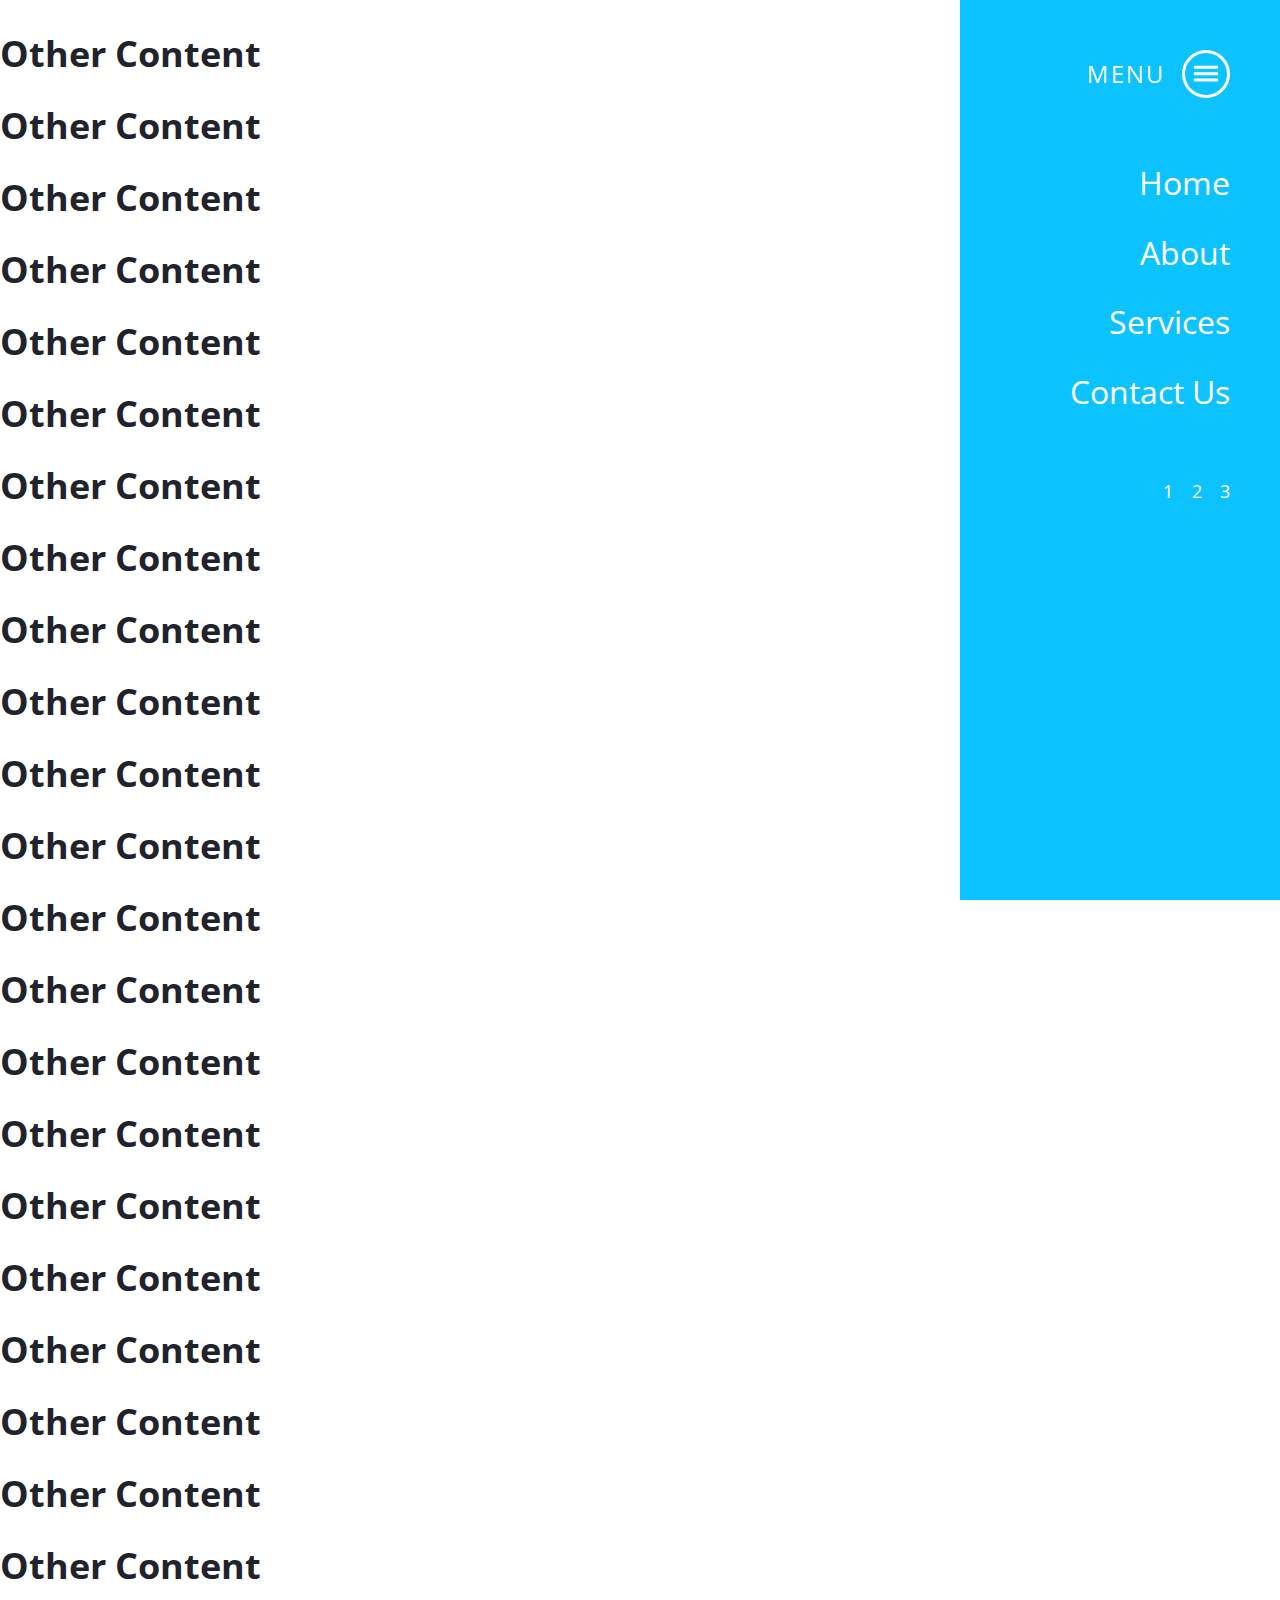
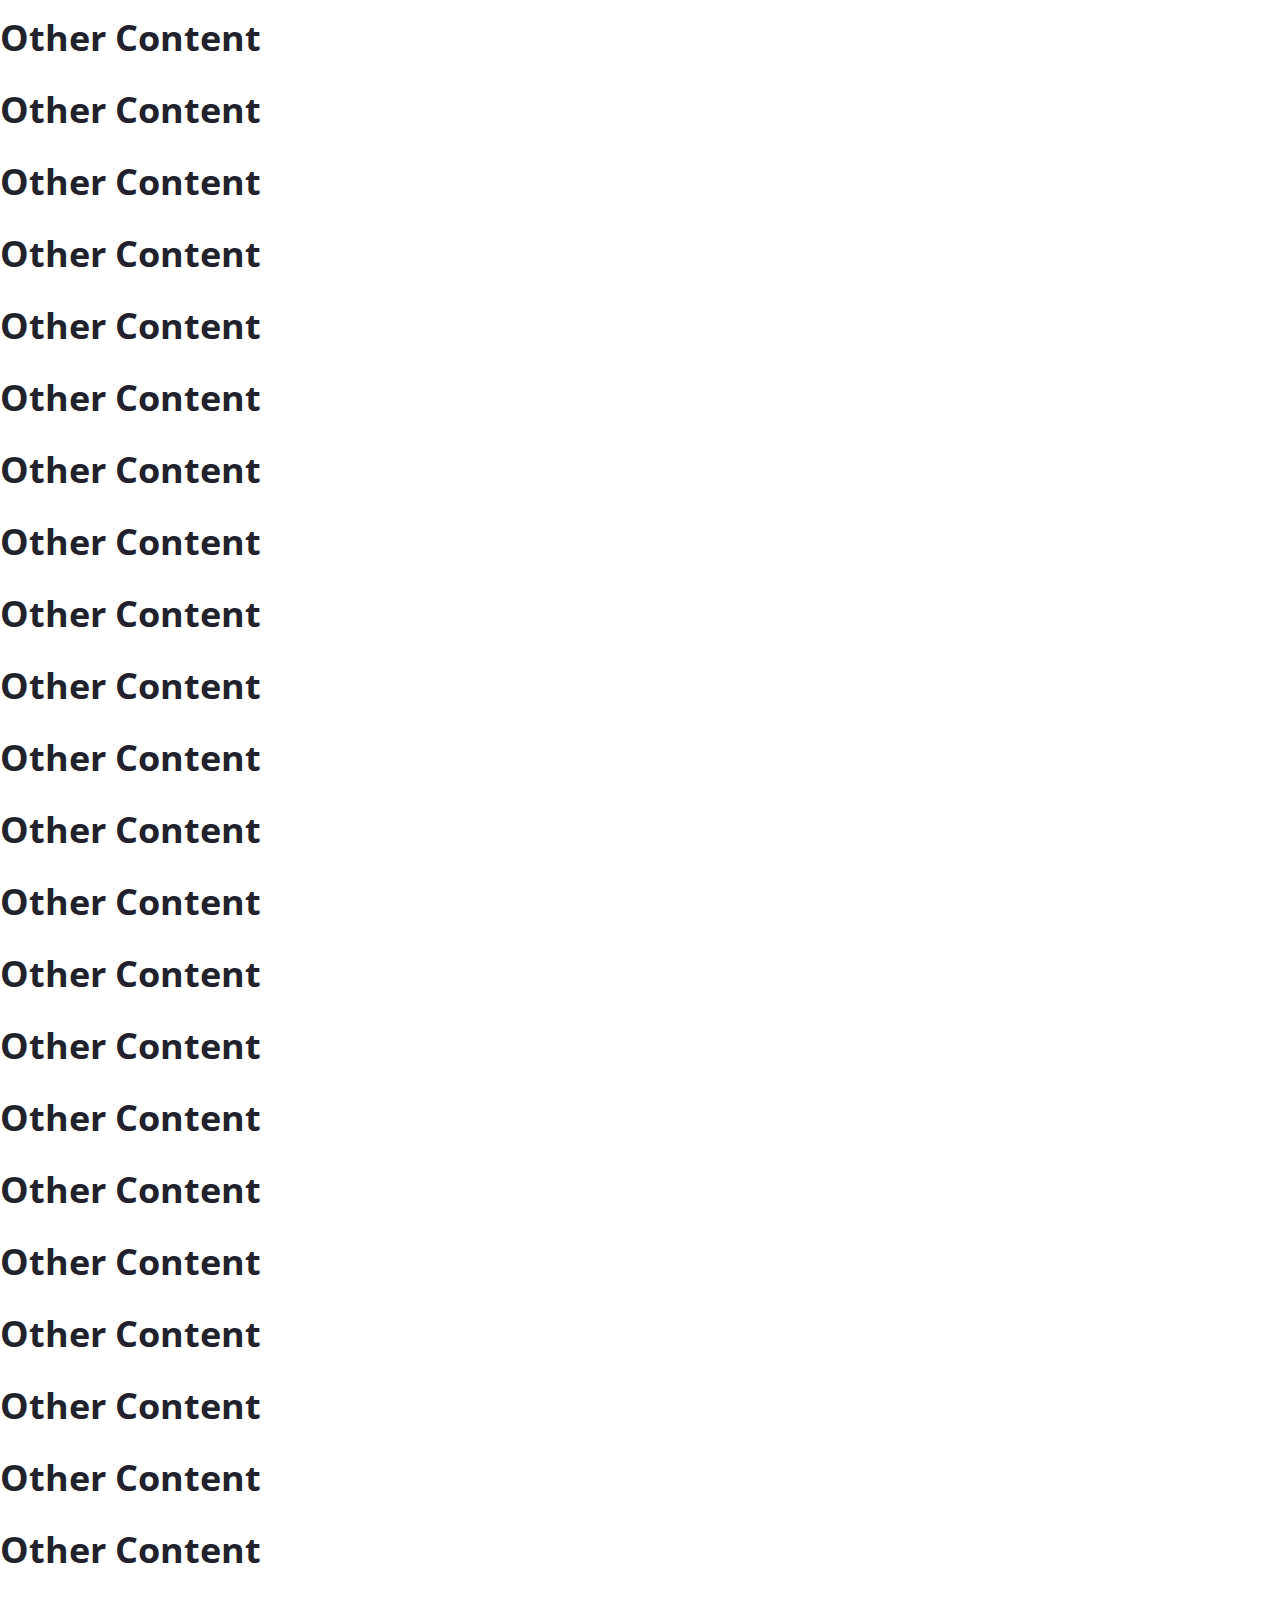
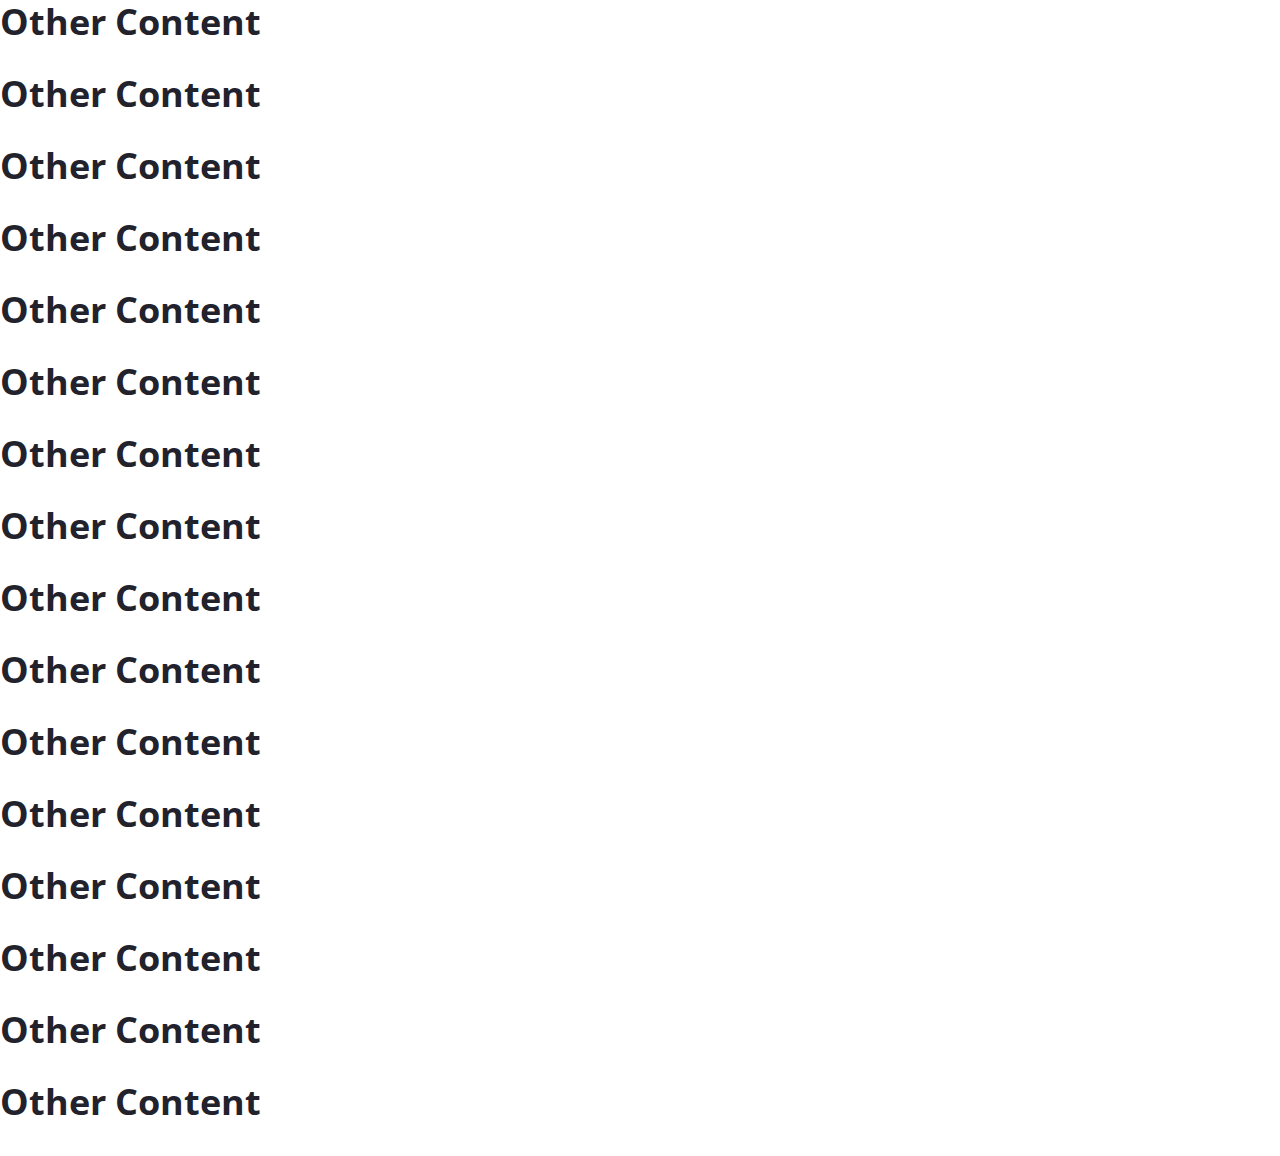
==== examples/sandwhich-side-menu.html @ 325e7efe "Added source control to current code." ====
<html>
	<head>
		<title>Matts Bootstrap Examples</title>
		<link href='https://fonts.googleapis.com/css?family=Open+Sans:400,300,300italic,400italic,600,600italic,700,700italic,800,800italic' rel='stylesheet' type='text/css'>
		<link href="../stylesheets/mattsBootstrap.css" rel="stylesheet">
		<style type="text/css">
			@import url(https://fonts.googleapis.com/css?family=Open+Sans:400,300,600,700,800);

			body {
				font-family: 'Open Sans', sans-serif;
			}
		</style>
	</head>
	<body>
		<section class="menuBar">
			<div id="mainMenuToggle" class="open">
				<header>
					<div class="toggle" onclick="toggleMenu()">
						<span class="text">Menu</span>
						<svg class="barsIcon" xmlns="http://www.w3.org/2000/svg" viewBox="0 0 640 640">
							<circle cx="320" cy="320" r="300" stroke-width="40"></circle>
							<rect class="topBar" x="157" y="210" rx="15" ry="15" width="325" height="40"></rect>
							<rect class="midBar" x="157" y="295" rx="15" ry="15" width="325" height="40"></rect>
							<rect class="botBar" x="157" y="380" rx="15" ry="15" width="325" height="40"></rect>
						</svg>
					</div>
				</header>
				<main>
					<ul class="nav">
						<li><a href="#">Home</a></li>
						<li><a href="#">About</a></li>
						<li><a href="#">Services</a></li>
						<li><a href="#">Contact Us</a></li>
					</ul>
					<ul class="social-nav">
						<li><a href="#">1</a></li>
						<li><a href="#">2</a></li>
						<li><a href="#">3</a></li>
					</ul>
				</main>
			</div>
		</section>

		<h1>Other Content</h1>
		<h1>Other Content</h1>
		<h1>Other Content</h1>
		<h1>Other Content</h1>
		<h1>Other Content</h1>
		<h1>Other Content</h1>
		<h1>Other Content</h1>
		<h1>Other Content</h1>
		<h1>Other Content</h1>
		<h1>Other Content</h1>
		<h1>Other Content</h1>
		<h1>Other Content</h1>
		<h1>Other Content</h1>
		<h1>Other Content</h1>
		<h1>Other Content</h1>
		<h1>Other Content</h1>
		<h1>Other Content</h1>
		<h1>Other Content</h1>
		<h1>Other Content</h1>
		<h1>Other Content</h1>
		<h1>Other Content</h1>
		<h1>Other Content</h1>
		<h1>Other Content</h1>
		<h1>Other Content</h1>
		<h1>Other Content</h1>
		<h1>Other Content</h1>
		<h1>Other Content</h1>
		<h1>Other Content</h1>
		<h1>Other Content</h1>
		<h1>Other Content</h1>
		<h1>Other Content</h1>
		<h1>Other Content</h1>
		<h1>Other Content</h1>
		<h1>Other Content</h1>
		<h1>Other Content</h1>
		<h1>Other Content</h1>
		<h1>Other Content</h1>
		<h1>Other Content</h1>
		<h1>Other Content</h1>
		<h1>Other Content</h1>
		<h1>Other Content</h1>
		<h1>Other Content</h1>
		<h1>Other Content</h1>
		<h1>Other Content</h1>
		<h1>Other Content</h1>
		<h1>Other Content</h1>
		<h1>Other Content</h1>
		<h1>Other Content</h1>
		<h1>Other Content</h1>
		<h1>Other Content</h1>
		<h1>Other Content</h1>
		<h1>Other Content</h1>
		<h1>Other Content</h1>
		<h1>Other Content</h1>
		<h1>Other Content</h1>
		<h1>Other Content</h1>
		<h1>Other Content</h1>
		<h1>Other Content</h1>
		<h1>Other Content</h1>
		<h1>Other Content</h1>

		<script type="text/javascript">
			function toggleMenu() {
				var menuToggleElement = document.getElementById("mainMenuToggle");
				if(menuToggleElement.className === "open") {
					menuToggleElement.className = "closed";
				} else {
					menuToggleElement.className = "open";
				}
			}
		</script>
	</body>
</html>
---- stylesheets/mattsBootstrap.css ----
/* Variables ------------------------------ */
/*
$color-primary: #3989E3;
$max-width: 1200px;
$medium-break-point: 900px;
$small-break-point: 400px;
*/
/* Imports ------------------------------ */
/*! normalize.css v4.0.0 | MIT License | github.com/necolas/normalize.css */
/**
 * 1. Change the default font family in all browsers (opinionated).
 * 2. Prevent adjustments of font size after orientation changes in IE and iOS.
 */
/* line 8, ../sass/_normalize.scss */
html {
  font-family: sans-serif;
  /* 1 */
  -ms-text-size-adjust: 100%;
  /* 2 */
  -webkit-text-size-adjust: 100%;
  /* 2 */
}

/**
 * Remove the margin in all browsers (opinionated).
 */
/* line 18, ../sass/_normalize.scss */
body {
  margin: 0;
}

/* HTML5 display definitions
   ========================================================================== */
/**
 * Add the correct display in IE 9-.
 * 1. Add the correct display in Edge, IE, and Firefox.
 * 2. Add the correct display in IE.
 */
/* line 31, ../sass/_normalize.scss */
article,
aside,
details,
figcaption,
figure,
footer,
header,
main,
menu,
nav,
section,
summary {
  /* 1 */
  display: block;
}

/**
 * Add the correct display in IE 9-.
 */
/* line 50, ../sass/_normalize.scss */
audio,
canvas,
progress,
video {
  display: inline-block;
}

/**
 * Add the correct display in iOS 4-7.
 */
/* line 61, ../sass/_normalize.scss */
audio:not([controls]) {
  display: none;
  height: 0;
}

/**
 * Add the correct vertical alignment in Chrome, Firefox, and Opera.
 */
/* line 70, ../sass/_normalize.scss */
progress {
  vertical-align: baseline;
}

/**
 * Add the correct display in IE 10-.
 * 1. Add the correct display in IE.
 */
/* line 79, ../sass/_normalize.scss */
template,
[hidden] {
  display: none;
}

/* Links
   ========================================================================== */
/**
 * Remove the gray background on active links in IE 10.
 */
/* line 91, ../sass/_normalize.scss */
a {
  background-color: transparent;
}

/**
 * Remove the outline on focused links when they are also active or hovered
 * in all browsers (opinionated).
 */
/* line 100, ../sass/_normalize.scss */
a:active,
a:hover {
  outline-width: 0;
}

/* Text-level semantics
   ========================================================================== */
/**
 * 1. Remove the bottom border in Firefox 39-.
 * 2. Add the correct text decoration in Chrome, Edge, IE, Opera, and Safari.
 */
/* line 113, ../sass/_normalize.scss */
abbr[title] {
  border-bottom: none;
  /* 1 */
  text-decoration: underline;
  /* 2 */
  text-decoration: underline dotted;
  /* 2 */
}

/**
 * Prevent the duplicate application of `bolder` by the next rule in Safari 6.
 */
/* line 123, ../sass/_normalize.scss */
b,
strong {
  font-weight: inherit;
}

/**
 * Add the correct font weight in Chrome, Edge, and Safari.
 */
/* line 132, ../sass/_normalize.scss */
b,
strong {
  font-weight: bolder;
}

/**
 * Add the correct font style in Android 4.3-.
 */
/* line 141, ../sass/_normalize.scss */
dfn {
  font-style: italic;
}

/**
 * Add the correct background and color in IE 9-.
 */
/* line 149, ../sass/_normalize.scss */
mark {
  background-color: #ff0;
  color: #000;
}

/**
 * Add the correct font size in all browsers.
 */
/* line 158, ../sass/_normalize.scss */
small {
  font-size: 80%;
}

/**
 * Prevent `sub` and `sup` elements from affecting the line height in
 * all browsers.
 */
/* line 167, ../sass/_normalize.scss */
sub,
sup {
  font-size: 75%;
  line-height: 0;
  position: relative;
  vertical-align: baseline;
}

/* line 175, ../sass/_normalize.scss */
sub {
  bottom: -0.25em;
}

/* line 179, ../sass/_normalize.scss */
sup {
  top: -0.5em;
}

/* Embedded content
   ========================================================================== */
/**
 * Remove the border on images inside links in IE 10-.
 */
/* line 190, ../sass/_normalize.scss */
img {
  border-style: none;
}

/**
 * Hide the overflow in IE.
 */
/* line 198, ../sass/_normalize.scss */
svg:not(:root) {
  overflow: hidden;
}

/* Grouping content
   ========================================================================== */
/**
 * 1. Correct the inheritance and scaling of font size in all browsers.
 * 2. Correct the odd `em` font sizing in all browsers.
 */
/* line 210, ../sass/_normalize.scss */
code,
kbd,
pre,
samp {
  font-family: monospace, monospace;
  /* 1 */
  font-size: 1em;
  /* 2 */
}

/**
 * Add the correct margin in IE 8.
 */
/* line 222, ../sass/_normalize.scss */
figure {
  margin: 1em 40px;
}

/**
 * 1. Add the correct box sizing in Firefox.
 * 2. Show the overflow in Edge and IE.
 */
/* line 231, ../sass/_normalize.scss */
hr {
  box-sizing: content-box;
  /* 1 */
  height: 0;
  /* 1 */
  overflow: visible;
  /* 2 */
}

/* Forms
   ========================================================================== */
/**
 * Change font properties to `inherit` in all browsers (opinionated).
 */
/* line 244, ../sass/_normalize.scss */
button,
input,
select,
textarea {
  font: inherit;
}

/**
 * Restore the font weight unset by the previous rule.
 */
/* line 255, ../sass/_normalize.scss */
optgroup {
  font-weight: bold;
}

/**
 * Show the overflow in IE.
 * 1. Show the overflow in Edge.
 * 2. Show the overflow in Edge, Firefox, and IE.
 */
/* line 265, ../sass/_normalize.scss */
button,
input,
select {
  /* 2 */
  overflow: visible;
}

/**
 * Remove the margin in Safari.
 * 1. Remove the margin in Firefox and Safari.
 */
/* line 276, ../sass/_normalize.scss */
button,
input,
select,
textarea {
  /* 1 */
  margin: 0;
}

/**
 * Remove the inheritence of text transform in Edge, Firefox, and IE.
 * 1. Remove the inheritence of text transform in Firefox.
 */
/* line 288, ../sass/_normalize.scss */
button,
select {
  /* 1 */
  text-transform: none;
}

/**
 * Change the cursor in all browsers (opinionated).
 */
/* line 297, ../sass/_normalize.scss */
button,
[type="button"],
[type="reset"],
[type="submit"] {
  cursor: pointer;
}

/**
 * Restore the default cursor to disabled elements unset by the previous rule.
 */
/* line 308, ../sass/_normalize.scss */
[disabled] {
  cursor: default;
}

/**
 * 1. Prevent a WebKit bug where (2) destroys native `audio` and `video`
 *    controls in Android 4.
 * 2. Correct the inability to style clickable types in iOS.
 */
/* line 318, ../sass/_normalize.scss */
button,
html [type="button"],
[type="reset"],
[type="submit"] {
  -webkit-appearance: button;
  /* 2 */
}

/**
 * Remove the inner border and padding in Firefox.
 */
/* line 329, ../sass/_normalize.scss */
button::-moz-focus-inner,
input::-moz-focus-inner {
  border: 0;
  padding: 0;
}

/**
 * Restore the focus styles unset by the previous rule.
 */
/* line 339, ../sass/_normalize.scss */
button:-moz-focusring,
input:-moz-focusring {
  outline: 1px dotted ButtonText;
}

/**
 * Change the border, margin, and padding in all browsers (opinionated).
 */
/* line 348, ../sass/_normalize.scss */
fieldset {
  border: 1px solid #c0c0c0;
  margin: 0 2px;
  padding: 0.35em 0.625em 0.75em;
}

/**
 * 1. Correct the text wrapping in Edge and IE.
 * 2. Correct the color inheritance from `fieldset` elements in IE.
 * 3. Remove the padding so developers are not caught out when they zero out
 *    `fieldset` elements in all browsers.
 */
/* line 361, ../sass/_normalize.scss */
legend {
  box-sizing: border-box;
  /* 1 */
  color: inherit;
  /* 2 */
  display: table;
  /* 1 */
  max-width: 100%;
  /* 1 */
  padding: 0;
  /* 3 */
  white-space: normal;
  /* 1 */
}

/**
 * Remove the default vertical scrollbar in IE.
 */
/* line 374, ../sass/_normalize.scss */
textarea {
  overflow: auto;
}

/**
 * 1. Add the correct box sizing in IE 10-.
 * 2. Remove the padding in IE 10-.
 */
/* line 383, ../sass/_normalize.scss */
[type="checkbox"],
[type="radio"] {
  box-sizing: border-box;
  /* 1 */
  padding: 0;
  /* 2 */
}

/**
 * Correct the cursor style of increment and decrement buttons in Chrome.
 */
/* line 393, ../sass/_normalize.scss */
[type="number"]::-webkit-inner-spin-button,
[type="number"]::-webkit-outer-spin-button {
  height: auto;
}

/**
 * Correct the odd appearance of search inputs in Chrome and Safari.
 */
/* line 402, ../sass/_normalize.scss */
[type="search"] {
  -webkit-appearance: textfield;
}

/**
 * Remove the inner padding and cancel buttons in Chrome on OS X and
 * Safari on OS X.
 */
/* line 411, ../sass/_normalize.scss */
[type="search"]::-webkit-search-cancel-button,
[type="search"]::-webkit-search-decoration {
  -webkit-appearance: none;
}

/* line 1, ../sass/_defaults.scss */
::-moz-selection {
  background: #2eb5e9;
  color: #fefefe;
  text-shadow: none;
}

/* line 7, ../sass/_defaults.scss */
::selection {
  background: #2eb5e9;
  color: #fefefe;
  text-shadow: none;
}

/* line 13, ../sass/_defaults.scss */
canvas,
iframe,
img,
svg,
video {
  vertical-align: middle;
}

/* line 21, ../sass/_defaults.scss */
fieldset {
  border: 0;
  margin: 0;
  padding: 0;
}

/* line 27, ../sass/_defaults.scss */
textarea {
  resize: vertical;
}

/* line 31, ../sass/_defaults.scss */
textarea, input, button {
  outline: none;
}

/* line 33, ../sass/_defaults.scss */
* {
  box-sizing: border-box;
  vertical-align: top;
  margin: 0;
  padding: 0;
}

/* line 4, ../sass/_grid.scss */
.container {
  display: flex;
  flex-wrap: wrap;
  width: 100%;
}
/* line 9, ../sass/_grid.scss */
.container:after {
  content: "";
  display: table;
  clear: both;
}

/* Initial Columns */
/* line 19, ../sass/_grid.scss */
.column-12 {
  width: 100%;
}

/* line 19, ../sass/_grid.scss */
.column-11 {
  width: 91.66667%;
}

/* line 19, ../sass/_grid.scss */
.column-10 {
  width: 83.33333%;
}

/* line 19, ../sass/_grid.scss */
.column-9 {
  width: 75%;
}

/* line 19, ../sass/_grid.scss */
.column-8 {
  width: 66.66667%;
}

/* line 19, ../sass/_grid.scss */
.column-7 {
  width: 58.33333%;
}

/* line 19, ../sass/_grid.scss */
.column-6 {
  width: 50%;
}

/* line 19, ../sass/_grid.scss */
.column-5 {
  width: 41.66667%;
}

/* line 19, ../sass/_grid.scss */
.column-4 {
  width: 33.33333%;
}

/* line 19, ../sass/_grid.scss */
.column-3 {
  width: 25%;
}

/* line 19, ../sass/_grid.scss */
.column-2 {
  width: 16.66667%;
}

/* line 19, ../sass/_grid.scss */
.column-1 {
  width: 8.33333%;
}

/* line 27, ../sass/_grid.scss */
.offset-11 {
  margin-left: 91.66667%;
}

/* line 27, ../sass/_grid.scss */
.offset-10 {
  margin-left: 83.33333%;
}

/* line 27, ../sass/_grid.scss */
.offset-9 {
  margin-left: 75%;
}

/* line 27, ../sass/_grid.scss */
.offset-8 {
  margin-left: 66.66667%;
}

/* line 27, ../sass/_grid.scss */
.offset-7 {
  margin-left: 58.33333%;
}

/* line 27, ../sass/_grid.scss */
.offset-6 {
  margin-left: 50%;
}

/* line 27, ../sass/_grid.scss */
.offset-5 {
  margin-left: 41.66667%;
}

/* line 27, ../sass/_grid.scss */
.offset-4 {
  margin-left: 33.33333%;
}

/* line 27, ../sass/_grid.scss */
.offset-3 {
  margin-left: 25%;
}

/* line 27, ../sass/_grid.scss */
.offset-2 {
  margin-left: 16.66667%;
}

/* line 27, ../sass/_grid.scss */
.offset-1 {
  margin-left: 8.33333%;
}

/* line 27, ../sass/_grid.scss */
.offset-0 {
  margin-left: 0%;
}

/* Mobile Portrait */
@media screen and (max-width: 981px) and (-webkit-min-device-pixel-ratio: 2) and (orientation: portrait), screen and (max-width: 981px) and (-webkit-min-device-pixel-ratio: 3) and (orientation: portrait) {
  /* line 40, ../sass/_grid.scss */
  .column-mp-12 {
    width: 100%;
  }

  /* line 40, ../sass/_grid.scss */
  .column-mp-11 {
    width: 91.66667%;
  }

  /* line 40, ../sass/_grid.scss */
  .column-mp-10 {
    width: 83.33333%;
  }

  /* line 40, ../sass/_grid.scss */
  .column-mp-9 {
    width: 75%;
  }

  /* line 40, ../sass/_grid.scss */
  .column-mp-8 {
    width: 66.66667%;
  }

  /* line 40, ../sass/_grid.scss */
  .column-mp-7 {
    width: 58.33333%;
  }

  /* line 40, ../sass/_grid.scss */
  .column-mp-6 {
    width: 50%;
  }

  /* line 40, ../sass/_grid.scss */
  .column-mp-5 {
    width: 41.66667%;
  }

  /* line 40, ../sass/_grid.scss */
  .column-mp-4 {
    width: 33.33333%;
  }

  /* line 40, ../sass/_grid.scss */
  .column-mp-3 {
    width: 25%;
  }

  /* line 40, ../sass/_grid.scss */
  .column-mp-2 {
    width: 16.66667%;
  }

  /* line 40, ../sass/_grid.scss */
  .column-mp-1 {
    width: 8.33333%;
  }

  /* line 48, ../sass/_grid.scss */
  .offset-mp-11 {
    margin-left: 91.66667%;
  }

  /* line 48, ../sass/_grid.scss */
  .offset-mp-10 {
    margin-left: 83.33333%;
  }

  /* line 48, ../sass/_grid.scss */
  .offset-mp-9 {
    margin-left: 75%;
  }

  /* line 48, ../sass/_grid.scss */
  .offset-mp-8 {
    margin-left: 66.66667%;
  }

  /* line 48, ../sass/_grid.scss */
  .offset-mp-7 {
    margin-left: 58.33333%;
  }

  /* line 48, ../sass/_grid.scss */
  .offset-mp-6 {
    margin-left: 50%;
  }

  /* line 48, ../sass/_grid.scss */
  .offset-mp-5 {
    margin-left: 41.66667%;
  }

  /* line 48, ../sass/_grid.scss */
  .offset-mp-4 {
    margin-left: 33.33333%;
  }

  /* line 48, ../sass/_grid.scss */
  .offset-mp-3 {
    margin-left: 25%;
  }

  /* line 48, ../sass/_grid.scss */
  .offset-mp-2 {
    margin-left: 16.66667%;
  }

  /* line 48, ../sass/_grid.scss */
  .offset-mp-1 {
    margin-left: 8.33333%;
  }

  /* line 48, ../sass/_grid.scss */
  .offset-mp-0 {
    margin-left: 0%;
  }

  /* line 54, ../sass/_grid.scss */
  .mobile-portrait-hide {
    display: none;
  }
}
/* Mobile Landscape */
@media screen and (max-width: 981px) and (-webkit-min-device-pixel-ratio: 2) and (orientation: landscape), screen and (max-width: 981px) and (-webkit-min-device-pixel-ratio: 3) and (orientation: landscape) {
  /* line 66, ../sass/_grid.scss */
  .column-ml-12 {
    width: 100%;
  }

  /* line 66, ../sass/_grid.scss */
  .column-ml-11 {
    width: 91.66667%;
  }

  /* line 66, ../sass/_grid.scss */
  .column-ml-10 {
    width: 83.33333%;
  }

  /* line 66, ../sass/_grid.scss */
  .column-ml-9 {
    width: 75%;
  }

  /* line 66, ../sass/_grid.scss */
  .column-ml-8 {
    width: 66.66667%;
  }

  /* line 66, ../sass/_grid.scss */
  .column-ml-7 {
    width: 58.33333%;
  }

  /* line 66, ../sass/_grid.scss */
  .column-ml-6 {
    width: 50%;
  }

  /* line 66, ../sass/_grid.scss */
  .column-ml-5 {
    width: 41.66667%;
  }

  /* line 66, ../sass/_grid.scss */
  .column-ml-4 {
    width: 33.33333%;
  }

  /* line 66, ../sass/_grid.scss */
  .column-ml-3 {
    width: 25%;
  }

  /* line 66, ../sass/_grid.scss */
  .column-ml-2 {
    width: 16.66667%;
  }

  /* line 66, ../sass/_grid.scss */
  .column-ml-1 {
    width: 8.33333%;
  }

  /* line 74, ../sass/_grid.scss */
  .offset-ml-11 {
    margin-left: 91.66667%;
  }

  /* line 74, ../sass/_grid.scss */
  .offset-ml-10 {
    margin-left: 83.33333%;
  }

  /* line 74, ../sass/_grid.scss */
  .offset-ml-9 {
    margin-left: 75%;
  }

  /* line 74, ../sass/_grid.scss */
  .offset-ml-8 {
    margin-left: 66.66667%;
  }

  /* line 74, ../sass/_grid.scss */
  .offset-ml-7 {
    margin-left: 58.33333%;
  }

  /* line 74, ../sass/_grid.scss */
  .offset-ml-6 {
    margin-left: 50%;
  }

  /* line 74, ../sass/_grid.scss */
  .offset-ml-5 {
    margin-left: 41.66667%;
  }

  /* line 74, ../sass/_grid.scss */
  .offset-ml-4 {
    margin-left: 33.33333%;
  }

  /* line 74, ../sass/_grid.scss */
  .offset-ml-3 {
    margin-left: 25%;
  }

  /* line 74, ../sass/_grid.scss */
  .offset-ml-2 {
    margin-left: 16.66667%;
  }

  /* line 74, ../sass/_grid.scss */
  .offset-ml-1 {
    margin-left: 8.33333%;
  }

  /* line 74, ../sass/_grid.scss */
  .offset-ml-0 {
    margin-left: 0%;
  }

  /* line 80, ../sass/_grid.scss */
  .mobile-landscape-hide {
    display: none;
  }
}
/* line 1, ../sass/_typography.scss */
* {
  text-rendering: optimizeLegibility !important;
  -webkit-font-smoothing: antialiased !important;
}

/* line 6, ../sass/_typography.scss */
body {
  color: #22222c;
  font-family: sans-serif;
  font-size: 16px;
}
@media (-webkit-min-device-pixel-ratio: 2) {
  /* line 6, ../sass/_typography.scss */
  body {
    font-size: 32px;
  }
}
@media (-webkit-min-device-pixel-ratio: 3) {
  /* line 6, ../sass/_typography.scss */
  body {
    font-size: 48px;
  }
}
@media (-webkit-min-device-pixel-ratio: 4) {
  /* line 6, ../sass/_typography.scss */
  body {
    font-size: 64px;
  }
}

/* line 25, ../sass/_typography.scss */
h1 {
  font-size: 2.25em;
  line-height: 1em;
}

/* line 30, ../sass/_typography.scss */
h2 {
  font-size: 2.0em;
  line-height: 1em;
}

/* line 35, ../sass/_typography.scss */
h3 {
  font-size: 1.75em;
  line-height: 1em;
}

/* line 40, ../sass/_typography.scss */
h4 {
  font-size: 1.5em;
  line-height: 1em;
}

/* line 45, ../sass/_typography.scss */
h5 {
  font-size: 1.25em;
  line-height: 1em;
}

/* line 50, ../sass/_typography.scss */
h6 {
  font-size: 1.0em;
  line-height: 1em;
}

/* line 55, ../sass/_typography.scss */
ol, ul, p {
  color: #777781;
  font-size: 1.125em;
  font-weight: 400;
  line-height: 2.125em;
}

/* line 62, ../sass/_typography.scss */
ol, ul {
  padding-left: 1.5em;
}

/* line 66, ../sass/_typography.scss */
h1, h2, h3, h4, h5, h6, p, ol, ul {
  margin: 1em 0;
}

/* line 70, ../sass/_typography.scss */
.lead {
  font-size: 1.35em;
  line-height: 2.0em;
}

/* line 75, ../sass/_typography.scss */
a {
  text-decoration: none;
}

/* line 1, ../sass/_utilities.scss */
.center {
  margin: 0 auto;
}

/* line 5, ../sass/_utilities.scss */
.floatLeft {
  float: left;
}

/* line 9, ../sass/_utilities.scss */
.floatRight {
  float: right;
}

/* line 14, ../sass/_utilities.scss */
.textLeft {
  text-align: left;
}

/* line 18, ../sass/_utilities.scss */
.textRight {
  text-align: right;
}

/* line 22, ../sass/_utilities.scss */
.textCenter {
  text-align: center;
}

/* line 26, ../sass/_utilities.scss */
.vertically-center-children {
  align-items: center;
}

/* line 32, ../sass/_utilities.scss */
.clearfix:after {
  content: "";
  display: table;
  clear: both;
}

/* line 40, ../sass/_utilities.scss */
.fullWidth {
  width: 100%;
}

/* line 45, ../sass/_utilities.scss */
hr {
  border: 0.0625em solid #eaeaea;
  margin-bottom: 1.25em;
}

/* line 1, ../sass/_forms.scss */
label {
  display: block;
  width: 100%;
  font-size: 1.125em;
  font-weight: 400;
  line-height: 1.75em;
}

/* line 9, ../sass/_forms.scss */
input {
  display: block;
  width: 100%;
  font-size: 1.125em;
  margin-bottom: 10px;
  border: 1px solid #ddd;
  border-radius: 5px;
  padding: 10px;
}

/* line 19, ../sass/_forms.scss */
input[type="submit"] {
  width: auto;
}

/* line 23, ../sass/_forms.scss */
select {
  display: block;
  font-size: 1.125em;
  margin-bottom: 10px;
  border: 1px solid #ddd;
  border-radius: 5px;
  padding: 10px;
}

/* line 32, ../sass/_forms.scss */
textarea {
  display: block;
  width: 100%;
  font-size: 1.125em;
  margin-bottom: 10px;
  border: 1px solid #ddd;
  border-radius: 5px;
  padding: 10px;
}

/* line 42, ../sass/_forms.scss */
fieldset {
  margin-bottom: 10px;
}
/* line 45, ../sass/_forms.scss */
fieldset label {
  padding-right: 10px;
  display: inline-block;
  width: auto;
}

/* line 52, ../sass/_forms.scss */
.radio {
  display: inline-block;
  width: auto;
  vertical-align: middle;
  margin: 0;
}

/* line 59, ../sass/_forms.scss */
.checkbox {
  display: inline-block;
  width: auto;
  vertical-align: middle;
  margin: 0;
}

/* line 66, ../sass/_forms.scss */
.inlineForm {
  display: table;
  vertical-align: middle;
  width: 100%;
}
/* line 71, ../sass/_forms.scss */
.inlineForm > label {
  width: auto;
  display: table-cell;
}
/* line 76, ../sass/_forms.scss */
.inlineForm > input {
  width: auto;
  display: table-cell;
}

/* line 4, ../sass/_tables.scss */
table {
  width: 100%;
  border: 1px solid #ccc;
  border-collapse: collapse;
  margin: 20px 0;
}
/* line 12, ../sass/_tables.scss */
table thead tr th {
  text-align: left;
  padding: 10px;
}
/* line 21, ../sass/_tables.scss */
table tbody tr td {
  border-right: 1px solid #ccc;
  border-bottom: 1px solid #ccc;
  padding: 10px;
}
/* line 26, ../sass/_tables.scss */
table tbody tr td:last-child {
  border-right: none;
}
/* line 32, ../sass/_tables.scss */
table tbody tr:first-child td {
  border-top: 2px solid #333;
}
/* line 38, ../sass/_tables.scss */
table tbody tr:last-child td {
  border-bottom: none;
}

/* line 7, ../sass/_buttons.scss */
.btn {
  display: inline-block;
  border-radius: 8px;
  padding: 12px 15px;
  color: white;
  background-color: #555;
  border: 1px solid transparent;
}
/* line 13, ../sass/_buttons.scss */
.btn:hover {
  background-color: #6f6f6f;
}

/* line 18, ../sass/_buttons.scss */
.btn-bordered {
  display: inline-block;
  border-radius: 8px;
  padding: 12px 15px;
  color: #555;
  border: 1px solid #555;
}
/* line 23, ../sass/_buttons.scss */
.btn-bordered:hover {
  border-color: #888888;
}

/* line 5, ../sass/_colors.scss */
.navy-text {
  color: #001f3f !important;
}

/* line 8, ../sass/_colors.scss */
.navy-background {
  background-color: #001f3f !important;
}

/* line 11, ../sass/_colors.scss */
.navy-border {
  border-color: #001f3f !important;
}

/* line 5, ../sass/_colors.scss */
.blue-text {
  color: #0074D9 !important;
}

/* line 8, ../sass/_colors.scss */
.blue-background {
  background-color: #0074D9 !important;
}

/* line 11, ../sass/_colors.scss */
.blue-border {
  border-color: #0074D9 !important;
}

/* line 5, ../sass/_colors.scss */
.aqua-text {
  color: #7FDBFF !important;
}

/* line 8, ../sass/_colors.scss */
.aqua-background {
  background-color: #7FDBFF !important;
}

/* line 11, ../sass/_colors.scss */
.aqua-border {
  border-color: #7FDBFF !important;
}

/* line 5, ../sass/_colors.scss */
.teal-text {
  color: #39CCCC !important;
}

/* line 8, ../sass/_colors.scss */
.teal-background {
  background-color: #39CCCC !important;
}

/* line 11, ../sass/_colors.scss */
.teal-border {
  border-color: #39CCCC !important;
}

/* line 5, ../sass/_colors.scss */
.olive-text {
  color: #3D9970 !important;
}

/* line 8, ../sass/_colors.scss */
.olive-background {
  background-color: #3D9970 !important;
}

/* line 11, ../sass/_colors.scss */
.olive-border {
  border-color: #3D9970 !important;
}

/* line 5, ../sass/_colors.scss */
.green-text {
  color: #2ECC40 !important;
}

/* line 8, ../sass/_colors.scss */
.green-background {
  background-color: #2ECC40 !important;
}

/* line 11, ../sass/_colors.scss */
.green-border {
  border-color: #2ECC40 !important;
}

/* line 5, ../sass/_colors.scss */
.lime-text {
  color: #01FF70 !important;
}

/* line 8, ../sass/_colors.scss */
.lime-background {
  background-color: #01FF70 !important;
}

/* line 11, ../sass/_colors.scss */
.lime-border {
  border-color: #01FF70 !important;
}

/* line 5, ../sass/_colors.scss */
.yellow-text {
  color: #FFDC00 !important;
}

/* line 8, ../sass/_colors.scss */
.yellow-background {
  background-color: #FFDC00 !important;
}

/* line 11, ../sass/_colors.scss */
.yellow-border {
  border-color: #FFDC00 !important;
}

/* line 5, ../sass/_colors.scss */
.orange-text {
  color: #FF851B !important;
}

/* line 8, ../sass/_colors.scss */
.orange-background {
  background-color: #FF851B !important;
}

/* line 11, ../sass/_colors.scss */
.orange-border {
  border-color: #FF851B !important;
}

/* line 5, ../sass/_colors.scss */
.red-text {
  color: #FF4136 !important;
}

/* line 8, ../sass/_colors.scss */
.red-background {
  background-color: #FF4136 !important;
}

/* line 11, ../sass/_colors.scss */
.red-border {
  border-color: #FF4136 !important;
}

/* line 5, ../sass/_colors.scss */
.maroon-text {
  color: #85144b !important;
}

/* line 8, ../sass/_colors.scss */
.maroon-background {
  background-color: #85144b !important;
}

/* line 11, ../sass/_colors.scss */
.maroon-border {
  border-color: #85144b !important;
}

/* line 5, ../sass/_colors.scss */
.fuchsia-text {
  color: #F012BE !important;
}

/* line 8, ../sass/_colors.scss */
.fuchsia-background {
  background-color: #F012BE !important;
}

/* line 11, ../sass/_colors.scss */
.fuchsia-border {
  border-color: #F012BE !important;
}

/* line 5, ../sass/_colors.scss */
.purple-text {
  color: #B10DC9 !important;
}

/* line 8, ../sass/_colors.scss */
.purple-background {
  background-color: #B10DC9 !important;
}

/* line 11, ../sass/_colors.scss */
.purple-border {
  border-color: #B10DC9 !important;
}

/* line 5, ../sass/_colors.scss */
.black-text {
  color: #111111 !important;
}

/* line 8, ../sass/_colors.scss */
.black-background {
  background-color: #111111 !important;
}

/* line 11, ../sass/_colors.scss */
.black-border {
  border-color: #111111 !important;
}

/* line 5, ../sass/_colors.scss */
.gray-text {
  color: #AAAAAA !important;
}

/* line 8, ../sass/_colors.scss */
.gray-background {
  background-color: #AAAAAA !important;
}

/* line 11, ../sass/_colors.scss */
.gray-border {
  border-color: #AAAAAA !important;
}

/* line 5, ../sass/_colors.scss */
.silver-text {
  color: #DDDDDD !important;
}

/* line 8, ../sass/_colors.scss */
.silver-background {
  background-color: #DDDDDD !important;
}

/* line 11, ../sass/_colors.scss */
.silver-border {
  border-color: #DDDDDD !important;
}

/* line 5, ../sass/_colors.scss */
.white-text {
  color: #FFFFFF !important;
}

/* line 8, ../sass/_colors.scss */
.white-background {
  background-color: #FFFFFF !important;
}

/* line 11, ../sass/_colors.scss */
.white-border {
  border-color: #FFFFFF !important;
}

/* line 3, ../sass/_playground.scss */
.menuBar header .toggle {
  position: fixed;
  top: 3.125em;
  right: 3.125em;
  z-index: 99;
}
/* line 9, ../sass/_playground.scss */
.menuBar header .toggle .text {
  font-size: 1.5em;
  opacity: 0;
  letter-spacing: 2px;
  text-transform: uppercase;
  line-height: 2.0em;
  padding-right: .5em;
  transition: opacity 0.5s ease;
}
/* line 19, ../sass/_playground.scss */
.menuBar header .toggle .barsIcon {
  width: 3.0em;
}
/* line 22, ../sass/_playground.scss */
.menuBar header .toggle .barsIcon circle {
  stroke: #333333;
  fill: none;
  transition: stroke 0.5s ease;
}
/* line 29, ../sass/_playground.scss */
.menuBar header .toggle .barsIcon rect {
  fill: #333;
  transition: fill 0.5s ease;
}
/* line 35, ../sass/_playground.scss */
.menuBar header .toggle .barsIcon .topBar {
  transform-origin: 50% 50%;
  transition: all 0.5s ease;
}
/* line 40, ../sass/_playground.scss */
.menuBar header .toggle .barsIcon .botBar {
  transform-origin: 50% 50%;
  transition: all 0.5s ease;
}
/* line 45, ../sass/_playground.scss */
.menuBar header .toggle .barsIcon .midBar {
  transform-origin: 50% 50%;
  transition: all 0.5s ease;
}
/* line 51, ../sass/_playground.scss */
.menuBar header .toggle:hover {
  cursor: pointer;
}
/* line 54, ../sass/_playground.scss */
.menuBar header .toggle:hover .text {
  opacity: 1;
}
/* line 61, ../sass/_playground.scss */
.menuBar main {
  background-color: #0dc3ff;
  padding: 9.25em 3.125em 3.125em 3.125em;
  width: 20em;
  position: fixed;
  top: 0;
  right: 0;
  bottom: 0;
  z-index: 98;
  text-align: right;
  transition: right 0.5s ease;
}
/* line 74, ../sass/_playground.scss */
.menuBar main .nav {
  list-style: none;
  margin: 0;
  padding: 0;
}
/* line 79, ../sass/_playground.scss */
.menuBar main .nav li {
  font-size: 1.75em;
  padding: .5em 0;
}
/* line 83, ../sass/_playground.scss */
.menuBar main .nav li a {
  color: white;
  transition: color 0.2s ease;
}
/* line 87, ../sass/_playground.scss */
.menuBar main .nav li a:hover {
  color: #e1e1e1;
}
/* line 94, ../sass/_playground.scss */
.menuBar main .social-nav {
  list-style: none;
  margin: 0;
  padding: 2.5em 0 0 0;
}
/* line 99, ../sass/_playground.scss */
.menuBar main .social-nav li {
  display: inline-block;
  padding-left: .75em;
}
/* line 103, ../sass/_playground.scss */
.menuBar main .social-nav li a {
  color: white;
  transition: color 0.2s ease;
}
/* line 107, ../sass/_playground.scss */
.menuBar main .social-nav li a:hover {
  color: #e1e1e1;
}
/* line 120, ../sass/_playground.scss */
.menuBar .closed header .toggle:hover .barsIcon .topBar {
  y: 295;
  transform: rotate(90deg);
  transform-origin: 50% 50%;
}
/* line 126, ../sass/_playground.scss */
.menuBar .closed header .toggle:hover .barsIcon .botBar {
  y: 295;
  transform: rotate(90deg);
  transform-origin: 50% 50%;
}
/* line 132, ../sass/_playground.scss */
.menuBar .closed header .toggle:hover .barsIcon .midBar {
  y: 295;
  transform-origin: 50% 50%;
}
/* line 141, ../sass/_playground.scss */
.menuBar .closed main {
  right: -20em;
}
/* line 149, ../sass/_playground.scss */
.menuBar .open header .toggle .text {
  color: white;
  opacity: 1;
}
/* line 155, ../sass/_playground.scss */
.menuBar .open header .toggle .barsIcon circle {
  stroke: white;
}
/* line 159, ../sass/_playground.scss */
.menuBar .open header .toggle .barsIcon rect {
  fill: white;
}
/* line 166, ../sass/_playground.scss */
.menuBar .open header .toggle:hover .barsIcon .topBar {
  y: 295;
  transform: rotate(45deg);
  transform-origin: 50% 50%;
}
/* line 172, ../sass/_playground.scss */
.menuBar .open header .toggle:hover .barsIcon .botBar {
  y: 295;
  transform: rotate(-45deg);
  transform-origin: 50% 50%;
}
/* line 178, ../sass/_playground.scss */
.menuBar .open header .toggle:hover .barsIcon .midBar {
  y: 295;
  transform: rotate(-45deg);
  transform-origin: 50% 50%;
}
/* line 188, ../sass/_playground.scss */
.menuBar .open main {
  right: 0;
}
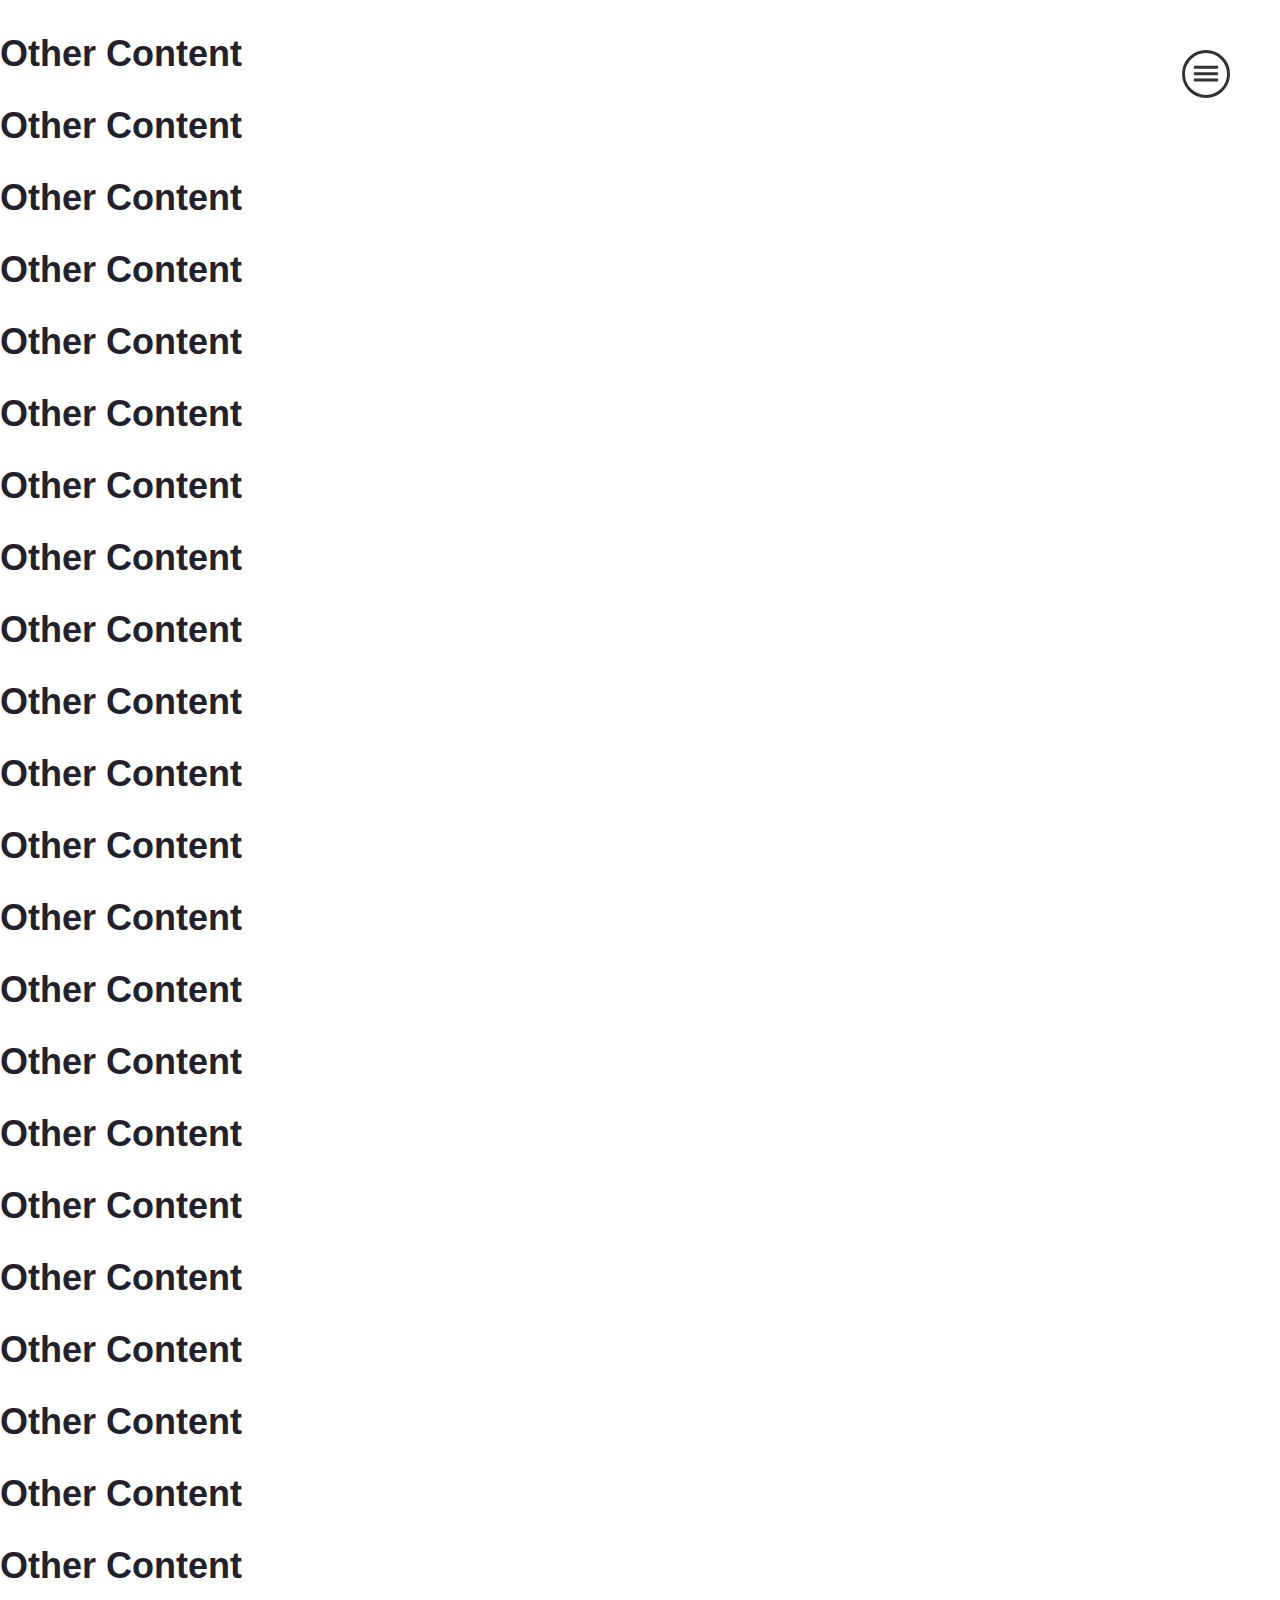
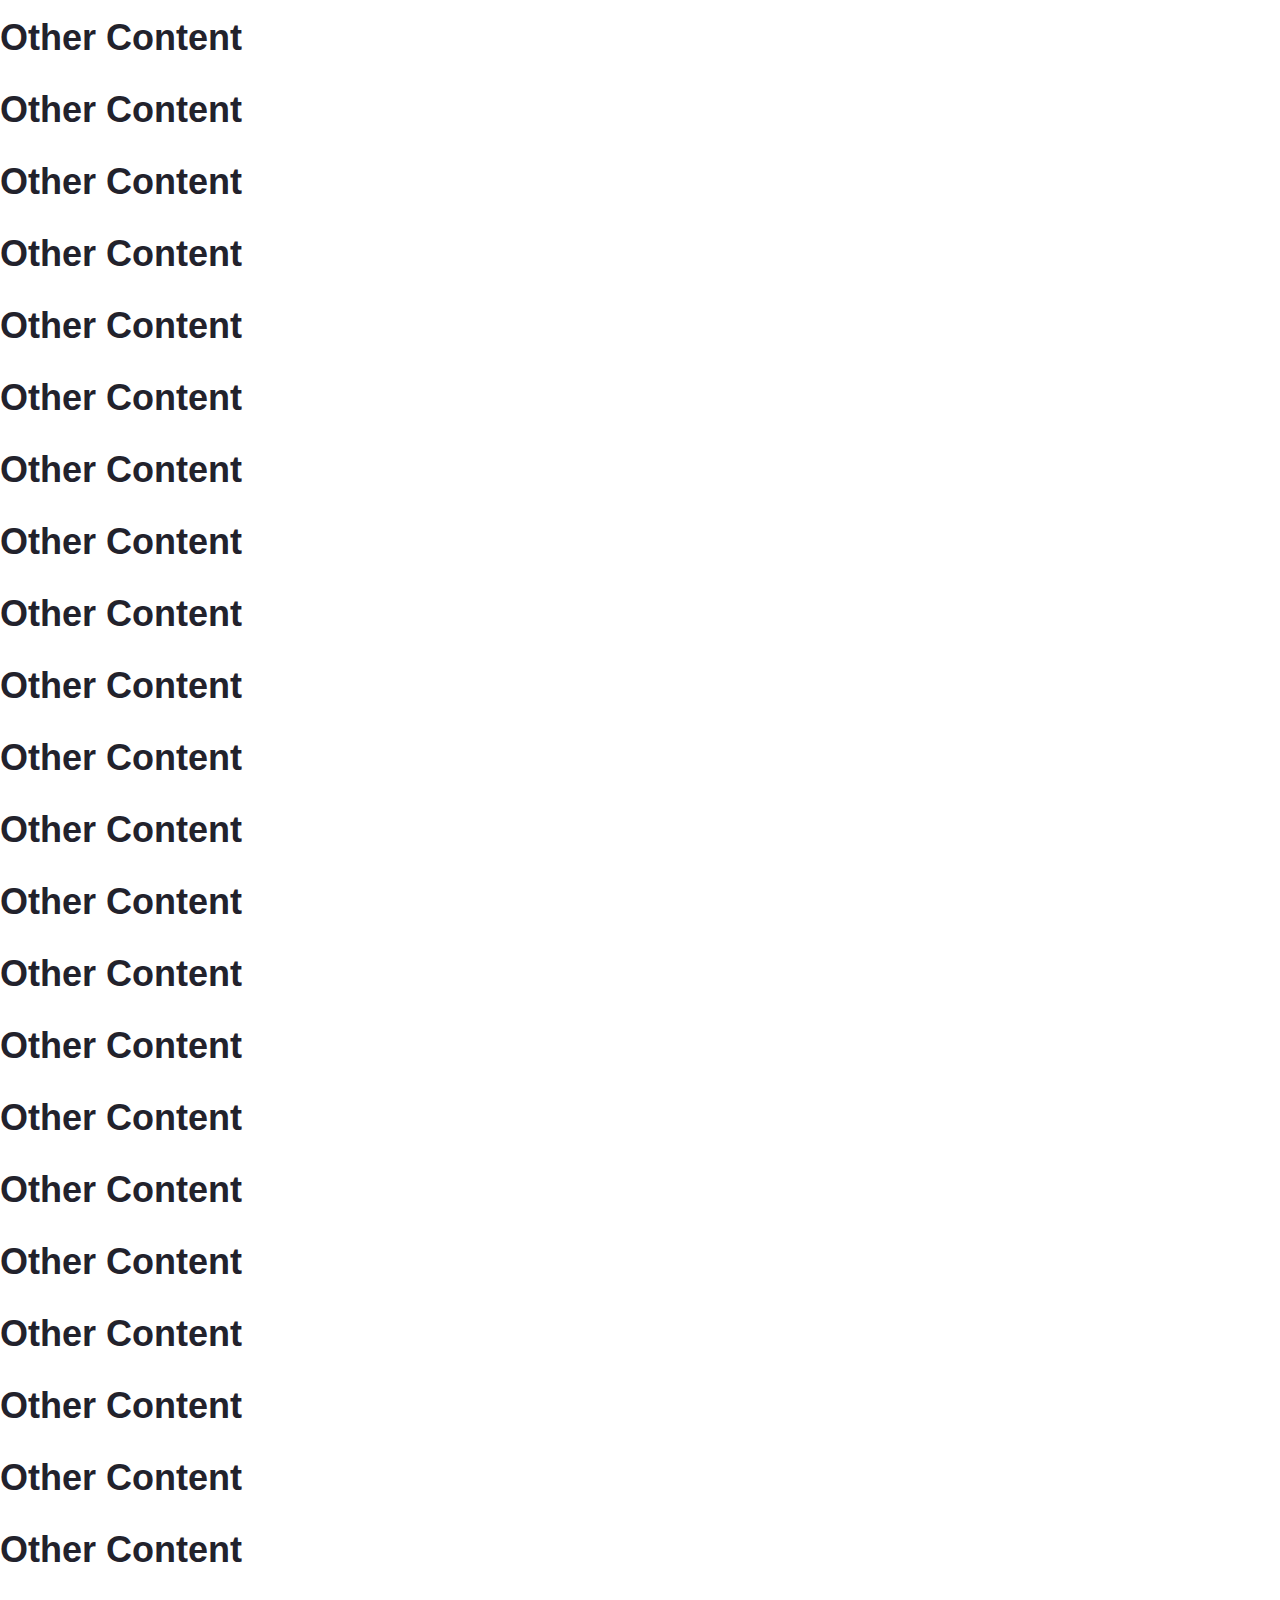
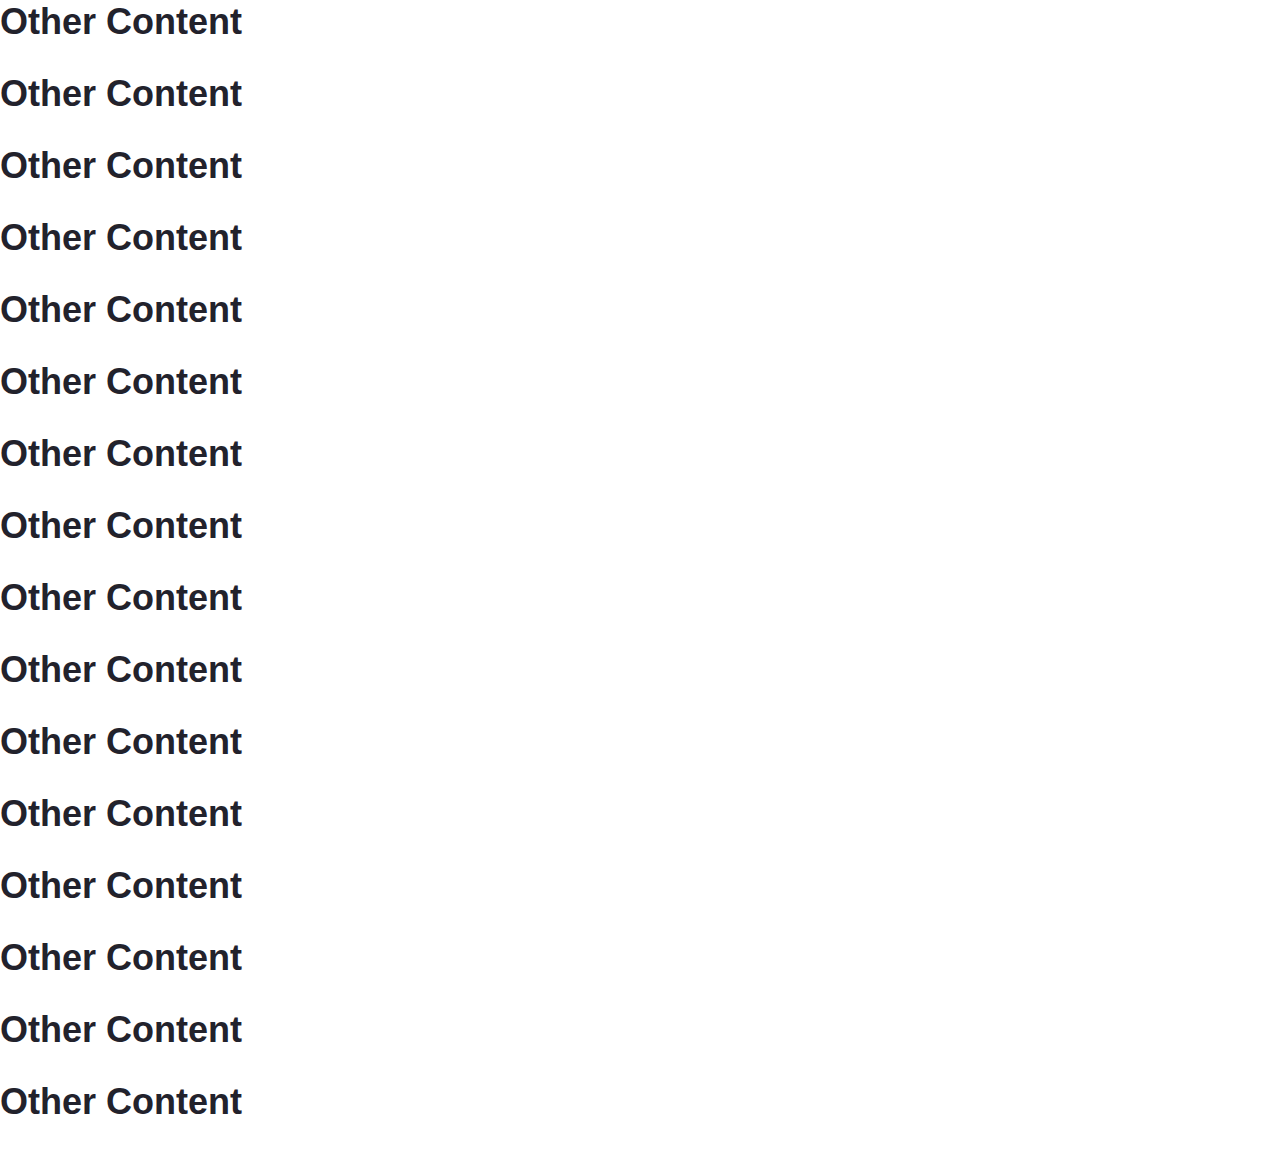
==== commit 549e8292: "Added preload/prefetch and async script load as a reminder to apply it to future projects." ====
--- a/examples/sandwhich-side-menu.html
+++ b/examples/sandwhich-side-menu.html
@@ -1,21 +1,16 @@
 <html>
 	<head>
 		<title>Matts Bootstrap Examples</title>
-		<link href='https://fonts.googleapis.com/css?family=Open+Sans:400,300,300italic,400italic,600,600italic,700,700italic,800,800italic' rel='stylesheet' type='text/css'>
-		<link href="../stylesheets/mattsBootstrap.css" rel="stylesheet">
-		<style type="text/css">
-			@import url(https://fonts.googleapis.com/css?family=Open+Sans:400,300,600,700,800);
+		<link href="../stylesheets/base.css" rel="stylesheet">
 
-			body {
-				font-family: 'Open Sans', sans-serif;
-			}
-		</style>
+		<link rel="preload" href="../javascript/menuControl.js" as="script">
+		<link rel="prefetch" href="../javascript/menuControl.js">	
 	</head>
 	<body>
 		<section class="menuBar">
-			<div id="mainMenuToggle" class="open">
+			<div id="mainMenuElementId" class="closed">
 				<header>
-					<div class="toggle" onclick="toggleMenu()">
+					<div class="toggle" onclick="toggleMenu('mainMenuElementId')">
 						<span class="text">Menu</span>
 						<svg class="barsIcon" xmlns="http://www.w3.org/2000/svg" viewBox="0 0 640 640">
 							<circle cx="320" cy="320" r="300" stroke-width="40"></circle>
@@ -102,15 +97,6 @@
 		<h1>Other Content</h1>
 		<h1>Other Content</h1>
 
-		<script type="text/javascript">
-			function toggleMenu() {
-				var menuToggleElement = document.getElementById("mainMenuToggle");
-				if(menuToggleElement.className === "open") {
-					menuToggleElement.className = "closed";
-				} else {
-					menuToggleElement.className = "open";
-				}
-			}
-		</script>
+		<script async src="../javascript/menuControl.js"></script>
 	</body>
 </html>--- a/stylesheets/base.css
+++ b/stylesheets/base.css
@@ -0,0 +1 @@
+/*! normalize.css v4.0.0 | MIT License | github.com/necolas/normalize.css */html{font-family:sans-serif;-ms-text-size-adjust:100%;-webkit-text-size-adjust:100%}body{margin:0}article,aside,details,figcaption,figure,footer,header,main,menu,nav,section,summary{display:block}audio,canvas,progress,video{display:inline-block}audio:not([controls]){display:none;height:0}progress{vertical-align:baseline}template,[hidden]{display:none}a{background-color:transparent}a:active,a:hover{outline-width:0}abbr[title]{border-bottom:none;text-decoration:underline;text-decoration:underline dotted}b,strong{font-weight:inherit}b,strong{font-weight:bolder}dfn{font-style:italic}mark{background-color:#ff0;color:#000}small{font-size:80%}sub,sup{font-size:75%;line-height:0;position:relative;vertical-align:baseline}sub{bottom:-0.25em}sup{top:-0.5em}img{border-style:none}svg:not(:root){overflow:hidden}code,kbd,pre,samp{font-family:monospace, monospace;font-size:1em}figure{margin:1em 40px}hr{box-sizing:content-box;height:0;overflow:visible}button,input,select,textarea{font:inherit}optgroup{font-weight:bold}button,input,select{overflow:visible}button,input,select,textarea{margin:0}button,select{text-transform:none}button,[type="button"],[type="reset"],[type="submit"]{cursor:pointer}[disabled]{cursor:default}button,html [type="button"],[type="reset"],[type="submit"]{-webkit-appearance:button}button::-moz-focus-inner,input::-moz-focus-inner{border:0;padding:0}button:-moz-focusring,input:-moz-focusring{outline:1px dotted ButtonText}fieldset{border:1px solid #c0c0c0;margin:0 2px;padding:0.35em 0.625em 0.75em}legend{box-sizing:border-box;color:inherit;display:table;max-width:100%;padding:0;white-space:normal}textarea{overflow:auto}[type="checkbox"],[type="radio"]{box-sizing:border-box;padding:0}[type="number"]::-webkit-inner-spin-button,[type="number"]::-webkit-outer-spin-button{height:auto}[type="search"]{-webkit-appearance:textfield}[type="search"]::-webkit-search-cancel-button,[type="search"]::-webkit-search-decoration{-webkit-appearance:none}::-moz-selection{background:#2eb5e9;color:#fefefe;text-shadow:none}::selection{background:#2eb5e9;color:#fefefe;text-shadow:none}canvas,iframe,img,svg,video{vertical-align:middle}fieldset{border:0;margin:0;padding:0}textarea{resize:vertical}textarea,input,button{outline:none}*{box-sizing:border-box;vertical-align:top;margin:0;padding:0}*:focus{outline:0}.container{display:flex;flex-wrap:wrap;width:100%}.container:after{content:"";display:table;clear:both}.column-12{width:100%}.column-11{width:91.66667%}.column-10{width:83.33333%}.column-9{width:75%}.column-8{width:66.66667%}.column-7{width:58.33333%}.column-6{width:50%}.column-5{width:41.66667%}.column-4{width:33.33333%}.column-3{width:25%}.column-2{width:16.66667%}.column-1{width:8.33333%}.offset-11{margin-left:91.66667%}.offset-10{margin-left:83.33333%}.offset-9{margin-left:75%}.offset-8{margin-left:66.66667%}.offset-7{margin-left:58.33333%}.offset-6{margin-left:50%}.offset-5{margin-left:41.66667%}.offset-4{margin-left:33.33333%}.offset-3{margin-left:25%}.offset-2{margin-left:16.66667%}.offset-1{margin-left:8.33333%}.offset-0{margin-left:0%}@media screen and (max-width: 981px) and (-webkit-min-device-pixel-ratio: 2) and (orientation: portrait), screen and (max-width: 981px) and (-webkit-min-device-pixel-ratio: 3) and (orientation: portrait){.column-mp-12{width:100%}.column-mp-11{width:91.66667%}.column-mp-10{width:83.33333%}.column-mp-9{width:75%}.column-mp-8{width:66.66667%}.column-mp-7{width:58.33333%}.column-mp-6{width:50%}.column-mp-5{width:41.66667%}.column-mp-4{width:33.33333%}.column-mp-3{width:25%}.column-mp-2{width:16.66667%}.column-mp-1{width:8.33333%}.offset-mp-11{margin-left:91.66667%}.offset-mp-10{margin-left:83.33333%}.offset-mp-9{margin-left:75%}.offset-mp-8{margin-left:66.66667%}.offset-mp-7{margin-left:58.33333%}.offset-mp-6{margin-left:50%}.offset-mp-5{margin-left:41.66667%}.offset-mp-4{margin-left:33.33333%}.offset-mp-3{margin-left:25%}.offset-mp-2{margin-left:16.66667%}.offset-mp-1{margin-left:8.33333%}.offset-mp-0{margin-left:0%}.mobile-portrait-hide{display:none}}@media screen and (max-width: 981px) and (-webkit-min-device-pixel-ratio: 2) and (orientation: landscape), screen and (max-width: 981px) and (-webkit-min-device-pixel-ratio: 3) and (orientation: landscape){.column-ml-12{width:100%}.column-ml-11{width:91.66667%}.column-ml-10{width:83.33333%}.column-ml-9{width:75%}.column-ml-8{width:66.66667%}.column-ml-7{width:58.33333%}.column-ml-6{width:50%}.column-ml-5{width:41.66667%}.column-ml-4{width:33.33333%}.column-ml-3{width:25%}.column-ml-2{width:16.66667%}.column-ml-1{width:8.33333%}.offset-ml-11{margin-left:91.66667%}.offset-ml-10{margin-left:83.33333%}.offset-ml-9{margin-left:75%}.offset-ml-8{margin-left:66.66667%}.offset-ml-7{margin-left:58.33333%}.offset-ml-6{margin-left:50%}.offset-ml-5{margin-left:41.66667%}.offset-ml-4{margin-left:33.33333%}.offset-ml-3{margin-left:25%}.offset-ml-2{margin-left:16.66667%}.offset-ml-1{margin-left:8.33333%}.offset-ml-0{margin-left:0%}.mobile-landscape-hide{display:none}}*{text-rendering:optimizeLegibility !important;-webkit-font-smoothing:antialiased !important}body{color:#22222c;font-family:Geneva, Tahoma, Verdana, sans-serif;font-size:16px}@media (-webkit-min-device-pixel-ratio: 2){body{font-size:32px}}@media (-webkit-min-device-pixel-ratio: 3){body{font-size:48px}}@media (-webkit-min-device-pixel-ratio: 4){body{font-size:64px}}h1{font-size:2.25em;line-height:1em}h2{font-size:2.0em;line-height:1em}h3{font-size:1.75em;line-height:1em}h4{font-size:1.5em;line-height:1em}h5{font-size:1.25em;line-height:1em}h6{font-size:1.0em;line-height:1em}ol,ul,p{color:#777781;font-size:1.125em;font-weight:400;line-height:2.125em}ol,ul{padding-left:1.5em}h1,h2,h3,h4,h5,h6,p,ol,ul{margin:1em 0}.lead{font-size:1.35em;line-height:2.0em}a{text-decoration:none}hr{border:0.0625em solid #eaeaea;margin-bottom:1.25em}.center{margin:0 auto}.floatLeft{float:left}.floatRight{float:right}.textLeft{text-align:left}.textRight{text-align:right}.textCenter{text-align:center}.vertically-center-children{align-items:center}.clearfix:after{content:"";display:table;clear:both}.fullWidth{width:100%}.autoWidth{width:auto}label{display:block;width:100%;font-size:1.25em;font-weight:600;line-height:1.75em;margin-bottom:.25em}input,select,textarea{display:block;width:100%;font-size:1.125em;margin-bottom:.75em;border:.125em solid #eaeaea;border-radius:.625em;padding:.75em;transition:border-color 0.5s ease}input:focus,select:focus,textarea:focus{border-color:#2eb5e9}.invalid{border-color:#FF4136;transition:border-color 0.5s ease}.invalid:focus{border-color:#FF851B}.validation{margin-top:-0.5em;color:#FF4136}fieldset{margin-bottom:.625em}fieldset label{padding-right:.625em;display:inline-block;width:auto}.radio{display:inline-block;width:auto;vertical-align:middle;margin:0}.checkbox{display:inline-block;width:auto;vertical-align:middle;margin:0}.searchBar .searchIcon{position:absolute;box-sizing:content-box;padding:1.125em;width:1.125em}.searchBar input{padding-left:2.75em}table{width:100%;border:0.0625em solid #ccc;border-collapse:collapse;margin:1.25em 0}table thead tr th{text-align:left;padding:0.625em}table tbody tr td{border-right:0.0625em solid #ccc;border-bottom:0.0625em solid #ccc;padding:0.625em}table tbody tr td:last-child{border-right:none}table tbody tr:first-child td{border-top:0.125em solid #333}table tbody tr:last-child td{border-bottom:none}.btn{display:inline-block;border-radius:.5em;font-size:1.125em;font-weight:400;margin-bottom:.75em;border-radius:.625em;padding:.75em;color:#777781;background-color:#eaeaea;border:0.125em solid #eaeaea;transition:background-color 0.5s ease, color 0.5s ease}.btn:hover{color:#2eb5e9;background-color:transparent}.btn-bordered{display:inline-block;border-radius:.5em;font-size:1.125em;font-weight:400;margin-bottom:.75em;border-radius:.625em;padding:.75em;color:#777781;background-color:transparent;border:0.125em solid #eaeaea;transition:background-color 0.5s ease, color 0.5s ease}.btn-bordered:hover{color:#2eb5e9;background-color:#eaeaea}.navy-btn{background-color:#001f3f;border-color:#001f3f}.navy-btn:hover{color:#001f3f !important;background-color:transparent}.navy-btn-bordered{background-color:transparent;border-color:#001f3f}.navy-btn-bordered:hover{color:white !important;background-color:#001f3f}.blue-btn{background-color:#0074D9;border-color:#0074D9}.blue-btn:hover{color:#0074D9 !important;background-color:transparent}.blue-btn-bordered{background-color:transparent;border-color:#0074D9}.blue-btn-bordered:hover{color:white !important;background-color:#0074D9}.aqua-btn{background-color:#7FDBFF;border-color:#7FDBFF}.aqua-btn:hover{color:#7FDBFF !important;background-color:transparent}.aqua-btn-bordered{background-color:transparent;border-color:#7FDBFF}.aqua-btn-bordered:hover{color:white !important;background-color:#7FDBFF}.teal-btn{background-color:#39CCCC;border-color:#39CCCC}.teal-btn:hover{color:#39CCCC !important;background-color:transparent}.teal-btn-bordered{background-color:transparent;border-color:#39CCCC}.teal-btn-bordered:hover{color:white !important;background-color:#39CCCC}.olive-btn{background-color:#3D9970;border-color:#3D9970}.olive-btn:hover{color:#3D9970 !important;background-color:transparent}.olive-btn-bordered{background-color:transparent;border-color:#3D9970}.olive-btn-bordered:hover{color:white !important;background-color:#3D9970}.green-btn{background-color:#2ECC40;border-color:#2ECC40}.green-btn:hover{color:#2ECC40 !important;background-color:transparent}.green-btn-bordered{background-color:transparent;border-color:#2ECC40}.green-btn-bordered:hover{color:white !important;background-color:#2ECC40}.lime-btn{background-color:#01FF70;border-color:#01FF70}.lime-btn:hover{color:#01FF70 !important;background-color:transparent}.lime-btn-bordered{background-color:transparent;border-color:#01FF70}.lime-btn-bordered:hover{color:white !important;background-color:#01FF70}.yellow-btn{background-color:#FFDC00;border-color:#FFDC00}.yellow-btn:hover{color:#FFDC00 !important;background-color:transparent}.yellow-btn-bordered{background-color:transparent;border-color:#FFDC00}.yellow-btn-bordered:hover{color:white !important;background-color:#FFDC00}.orange-btn{background-color:#FF851B;border-color:#FF851B}.orange-btn:hover{color:#FF851B !important;background-color:transparent}.orange-btn-bordered{background-color:transparent;border-color:#FF851B}.orange-btn-bordered:hover{color:white !important;background-color:#FF851B}.red-btn{background-color:#FF4136;border-color:#FF4136}.red-btn:hover{color:#FF4136 !important;background-color:transparent}.red-btn-bordered{background-color:transparent;border-color:#FF4136}.red-btn-bordered:hover{color:white !important;background-color:#FF4136}.maroon-btn{background-color:#85144b;border-color:#85144b}.maroon-btn:hover{color:#85144b !important;background-color:transparent}.maroon-btn-bordered{background-color:transparent;border-color:#85144b}.maroon-btn-bordered:hover{color:white !important;background-color:#85144b}.fuchsia-btn{background-color:#F012BE;border-color:#F012BE}.fuchsia-btn:hover{color:#F012BE !important;background-color:transparent}.fuchsia-btn-bordered{background-color:transparent;border-color:#F012BE}.fuchsia-btn-bordered:hover{color:white !important;background-color:#F012BE}.purple-btn{background-color:#B10DC9;border-color:#B10DC9}.purple-btn:hover{color:#B10DC9 !important;background-color:transparent}.purple-btn-bordered{background-color:transparent;border-color:#B10DC9}.purple-btn-bordered:hover{color:white !important;background-color:#B10DC9}.black-btn{background-color:#111;border-color:#111}.black-btn:hover{color:#111 !important;background-color:transparent}.black-btn-bordered{background-color:transparent;border-color:#111}.black-btn-bordered:hover{color:white !important;background-color:#111}.gray-btn{background-color:#aaa;border-color:#aaa}.gray-btn:hover{color:#aaa !important;background-color:transparent}.gray-btn-bordered{background-color:transparent;border-color:#aaa}.gray-btn-bordered:hover{color:white !important;background-color:#aaa}.silver-btn{background-color:#ddd;border-color:#ddd}.silver-btn:hover{color:#ddd !important;background-color:transparent}.silver-btn-bordered{background-color:transparent;border-color:#ddd}.silver-btn-bordered:hover{color:white !important;background-color:#ddd}.white-btn{background-color:#fff;border-color:#fff}.white-btn:hover{color:#fff !important;background-color:transparent}.white-btn-bordered{background-color:transparent;border-color:#fff}.white-btn-bordered:hover{color:white !important;background-color:#fff}.navy-text{color:#001f3f !important}.navy-background{background-color:#001f3f !important}.navy-border{border-color:#001f3f !important}.blue-text{color:#0074D9 !important}.blue-background{background-color:#0074D9 !important}.blue-border{border-color:#0074D9 !important}.aqua-text{color:#7FDBFF !important}.aqua-background{background-color:#7FDBFF !important}.aqua-border{border-color:#7FDBFF !important}.teal-text{color:#39CCCC !important}.teal-background{background-color:#39CCCC !important}.teal-border{border-color:#39CCCC !important}.olive-text{color:#3D9970 !important}.olive-background{background-color:#3D9970 !important}.olive-border{border-color:#3D9970 !important}.green-text{color:#2ECC40 !important}.green-background{background-color:#2ECC40 !important}.green-border{border-color:#2ECC40 !important}.lime-text{color:#01FF70 !important}.lime-background{background-color:#01FF70 !important}.lime-border{border-color:#01FF70 !important}.yellow-text{color:#FFDC00 !important}.yellow-background{background-color:#FFDC00 !important}.yellow-border{border-color:#FFDC00 !important}.orange-text{color:#FF851B !important}.orange-background{background-color:#FF851B !important}.orange-border{border-color:#FF851B !important}.red-text{color:#FF4136 !important}.red-background{background-color:#FF4136 !important}.red-border{border-color:#FF4136 !important}.maroon-text{color:#85144b !important}.maroon-background{background-color:#85144b !important}.maroon-border{border-color:#85144b !important}.fuchsia-text{color:#F012BE !important}.fuchsia-background{background-color:#F012BE !important}.fuchsia-border{border-color:#F012BE !important}.purple-text{color:#B10DC9 !important}.purple-background{background-color:#B10DC9 !important}.purple-border{border-color:#B10DC9 !important}.black-text{color:#111 !important}.black-background{background-color:#111 !important}.black-border{border-color:#111 !important}.gray-text{color:#aaa !important}.gray-background{background-color:#aaa !important}.gray-border{border-color:#aaa !important}.silver-text{color:#ddd !important}.silver-background{background-color:#ddd !important}.silver-border{border-color:#ddd !important}.white-text{color:#fff !important}.white-background{background-color:#fff !important}.white-border{border-color:#fff !important}.menuBar header .toggle{position:fixed;top:3.125em;right:3.125em;z-index:99}.menuBar header .toggle .text{font-size:1.5em;opacity:0;letter-spacing:0.125em;text-transform:uppercase;line-height:2.0em;padding-right:.5em;transition:opacity 0.5s ease}.menuBar header .toggle .barsIcon{width:3.0em}.menuBar header .toggle .barsIcon circle{stroke:#333333;fill:none;transition:stroke 0.5s ease}.menuBar header .toggle .barsIcon rect{fill:#333;transition:fill 0.5s ease}.menuBar header .toggle .barsIcon .topBar{transform-origin:50% 50%;transition:all 0.5s ease}.menuBar header .toggle .barsIcon .botBar{transform-origin:50% 50%;transition:all 0.5s ease}.menuBar header .toggle .barsIcon .midBar{transform-origin:50% 50%;transition:all 0.5s ease}.menuBar header .toggle:hover{cursor:pointer}.menuBar header .toggle:hover .text{opacity:1}.menuBar main{background-color:#0dc3ff;padding:9.25em 3.125em 3.125em 3.125em;width:20em;position:fixed;top:0;right:0;bottom:0;z-index:98;text-align:right;transition:right 0.5s ease}.menuBar main .nav{list-style:none;margin:0;padding:0}.menuBar main .nav li{font-size:1.75em;padding:.5em 0}.menuBar main .nav li a{color:#fff;transition:color 0.2s ease}.menuBar main .nav li a:hover{color:#e1e1e1}.menuBar main .social-nav{list-style:none;margin:0;padding:2.5em 0 0 0}.menuBar main .social-nav li{display:inline-block;padding-left:.75em}.menuBar main .social-nav li a{color:#fff;transition:color 0.2s ease}.menuBar main .social-nav li a:hover{color:#e1e1e1}.menuBar .closed header .toggle:hover .barsIcon .topBar{y:295;transform:rotate(90deg);transform-origin:50% 50%}.menuBar .closed header .toggle:hover .barsIcon .botBar{y:295;transform:rotate(90deg);transform-origin:50% 50%}.menuBar .closed header .toggle:hover .barsIcon .midBar{y:295;transform-origin:50% 50%}.menuBar .closed main{right:-20em}.menuBar .open header .toggle .text{color:#fff;opacity:1}.menuBar .open header .toggle .barsIcon circle{stroke:#fff}.menuBar .open header .toggle .barsIcon rect{fill:#fff}.menuBar .open header .toggle:hover .barsIcon .topBar{y:295;transform:rotate(45deg);transform-origin:50% 50%}.menuBar .open header .toggle:hover .barsIcon .botBar{y:295;transform:rotate(-45deg);transform-origin:50% 50%}.menuBar .open header .toggle:hover .barsIcon .midBar{y:295;transform:rotate(-45deg);transform-origin:50% 50%}.menuBar .open main{right:0}
